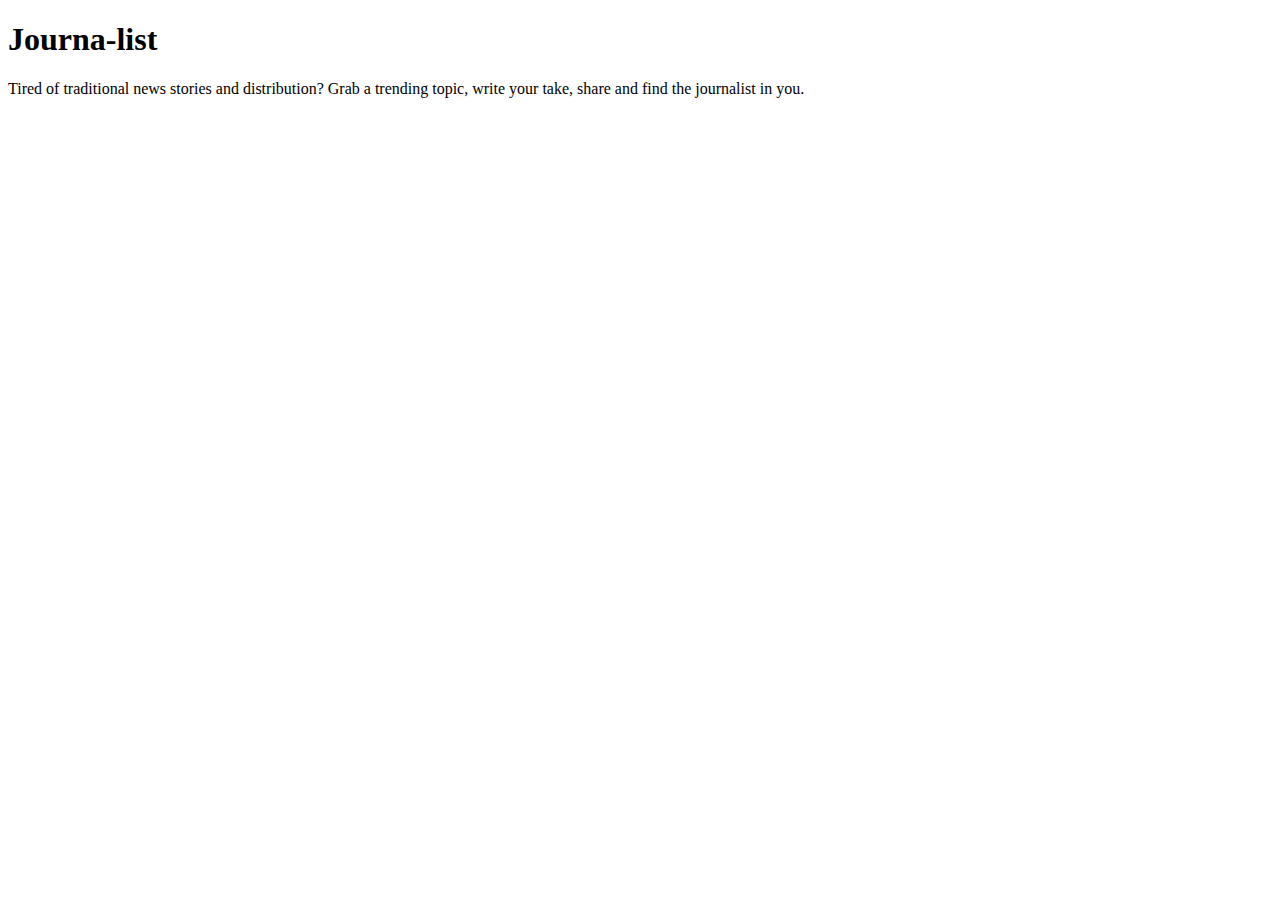
==== unit_1/index.html @ ce33a998 "Syncing my new repository" ====
<!DOCTYPE html>	
	<html>
		<head>
			<title>Journa-list</title>

			<link rel="stylesheet" type="text/css" href="css/style.css">

		</head>
			<body>
				<h1>Journa-list</h1>
				<p>Tired of traditional news stories and distribution? Grab a trending topic, write your take, share and find the journalist in you.</p>
			</body>

	</html>
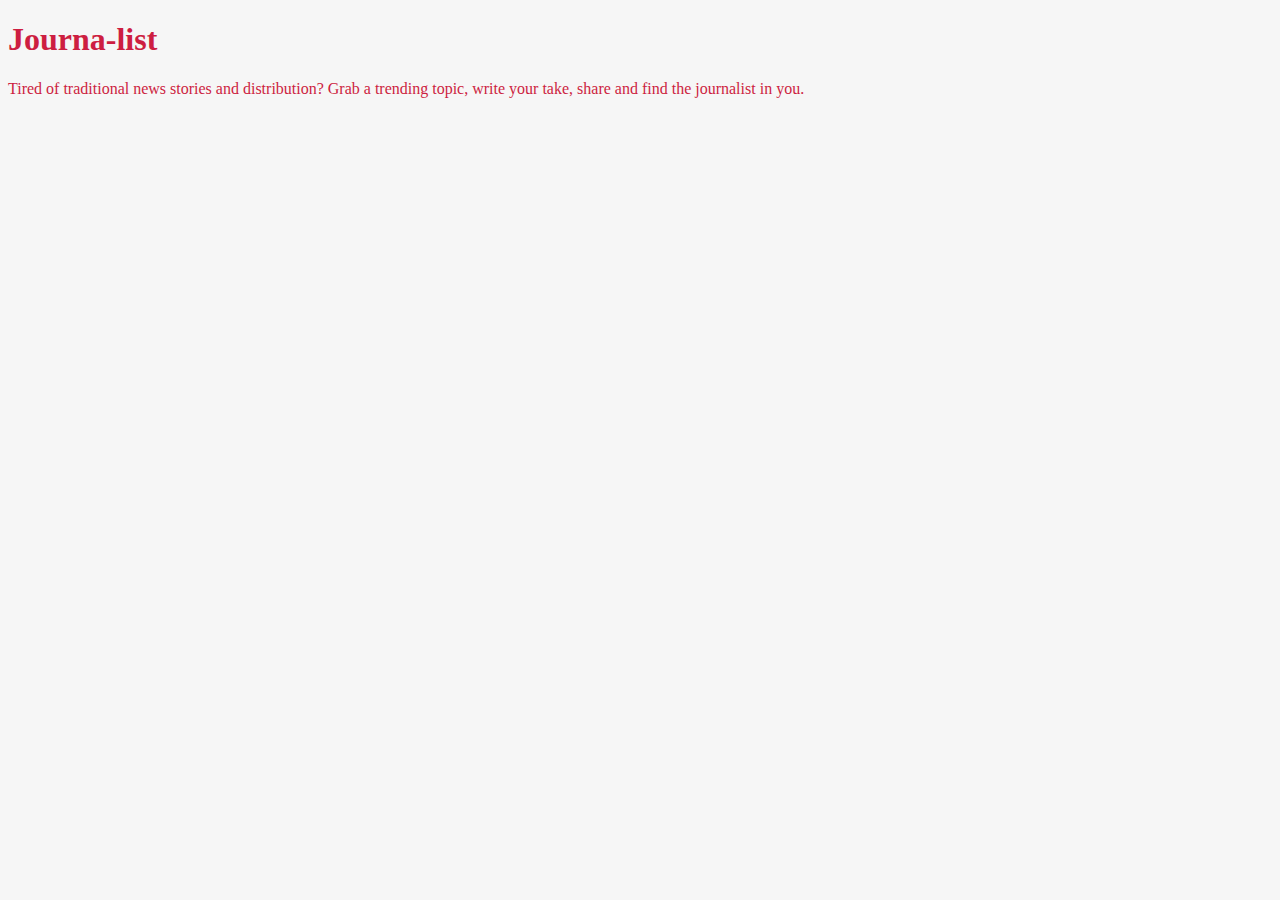
==== commit 670a35d2: "Unit_1_website_repo_upload_1" ====
--- a/unit_1/index.html
+++ b/unit_1/index.html
@@ -1,16 +1,12 @@
 <!DOCTYPE html>	
 	<html>
 		<head>
-			<title>Journa-list</title>
-
-			<link rel="stylesheet" type="text/css" href="css/style.css">
-
+			 <link rel="stylesheet" type="text/css" href="css/style.css">
+			 <title>Journa-list</title>
 		</head>
 			<body>
 				<h1>Journa-list</h1>
 				<p>Tired of traditional news stories and distribution? Grab a trending topic, write your take, share and find the journalist in you.</p>
 			</body>
 
-	</html>
-
-
+	</html>--- a/unit_1/css/style.css
+++ b/unit_1/css/style.css
@@ -0,0 +1,4 @@
+body {background-color: #f6f6f6;
+}
+h1, p {color: #cd1e41;
+}
